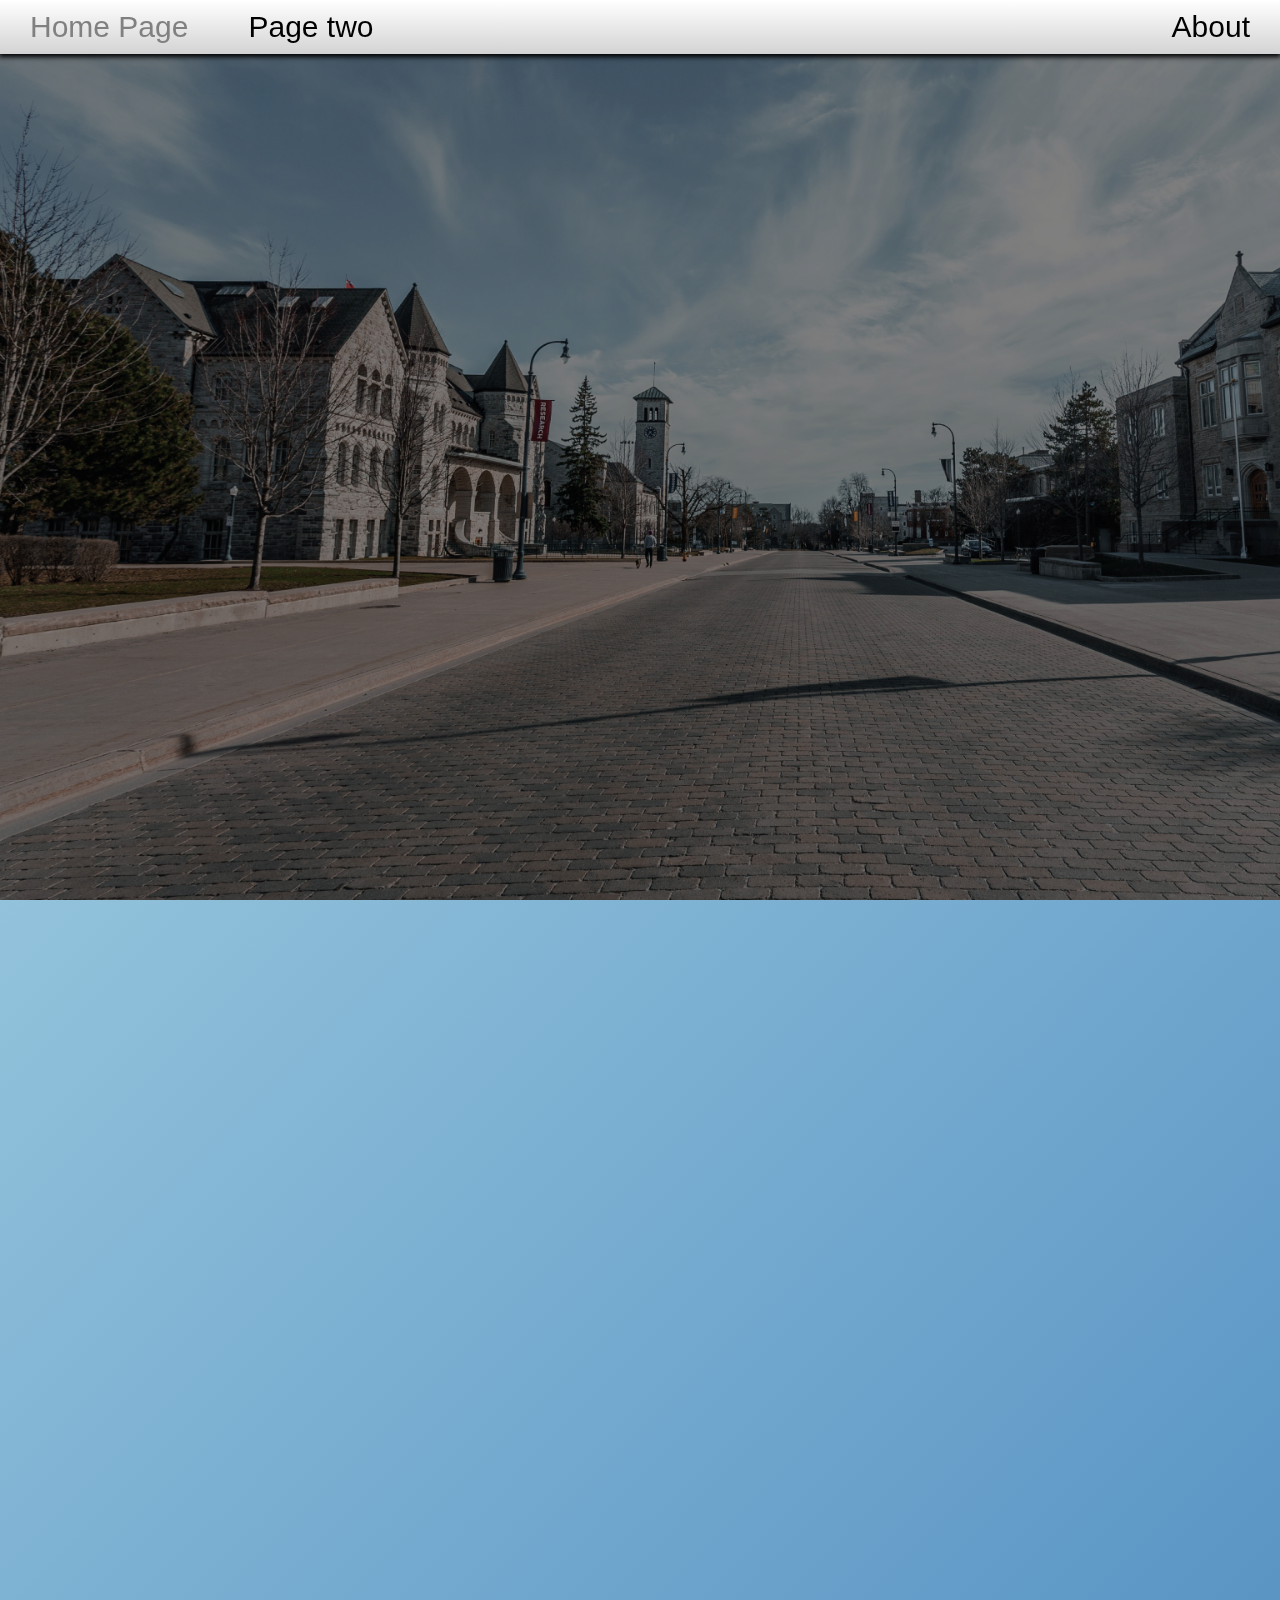
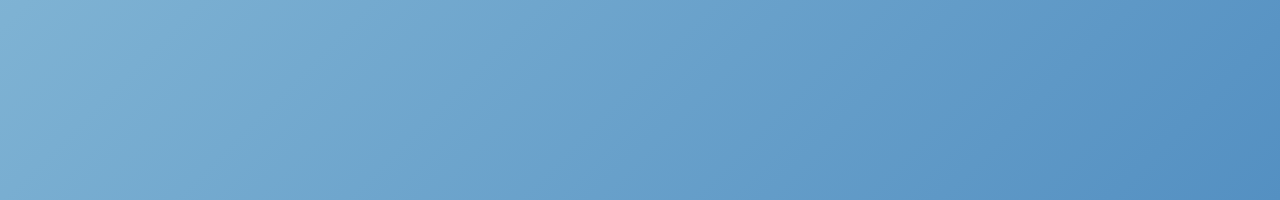
==== Website/main.html @ ac444b39 "changes" ====
<!DOCTYPE html>
<html lang="en">

<head>
    <meta charset="UTF-8">
    <meta http-equiv="X-UA-Compatible" content="IE=edge">
    <meta name="viewport" content="width=device-width, initial-scale=1.0">
    <title>Website Name</title>
    <link rel="stylesheet" href="mainpage.css">
</head>

<body>
    <div class="top">
        <ul class="Navbar">
            <li class="headItem"><a class="nav" href="main.html">Home Page</a></li>
            <li class="headItem"><a class="nav" href="second.html">Page two</a></li>
            <li class="headItem" id="about"><a class="nav" href="about.html">About</a></li>
        </ul>
    </div>
    <div class="greet">
        <div class="overlay"></div>
    </div>
    <div class="other">

    </div>
</body>

</html>
---- Website/mainpage.css ----
html {
  min-height: 100%;
}

* {
  margin: 0px;
  padding: 0px;
}

body {
  display: flex;
  flex-direction: column;
  background-image: linear-gradient(135deg, lightblue, rgb(84, 144, 194));
}

.top {
  z-index: 1000;
  position: fixed;
}

.Navbar {
  top: 0;
  list-style-type: none;
  margin: 0px;
  padding: 0px;
  width: 100vw;
  overflow: hidden;
  background: linear-gradient(white, lightgrey);
  box-shadow: 0px 2px 5px 1px;
  text-align: center;
}

.headItem {
  float: left;
}

.nav {
  overflow: hidden;
  display: block;
  text-align: center;
  padding: 10px 30px;
  text-decoration: none;
  font-family: "Trebuchet MS", "Lucida Sans Unicode", "Lucida Grande",
    "Lucida Sans", Arial, sans-serif;
  font-size: 30px;
  color: black;
}

#about {
  float: right;
}

.nav:hover {
  color: grey;
}

.greet {
  display: block;
  position: relative;
  width: 100%;
  height: 100vh;
  background: url(QU-Zoom-Background-1920x1080-UniversityAveQs.jpg);
  background-size: cover;
  background-repeat: no-repeat;
}

.greet h1 {
  padding-top: 20%;
  text-align: center;
}

.overlay {
  position: absolute;
  width: 100%;
  height: 100vh;
  background-color: black;
  opacity: 0.5;
}

.other {
  display: block;
  width: 100%;
  height: 100vh;
}
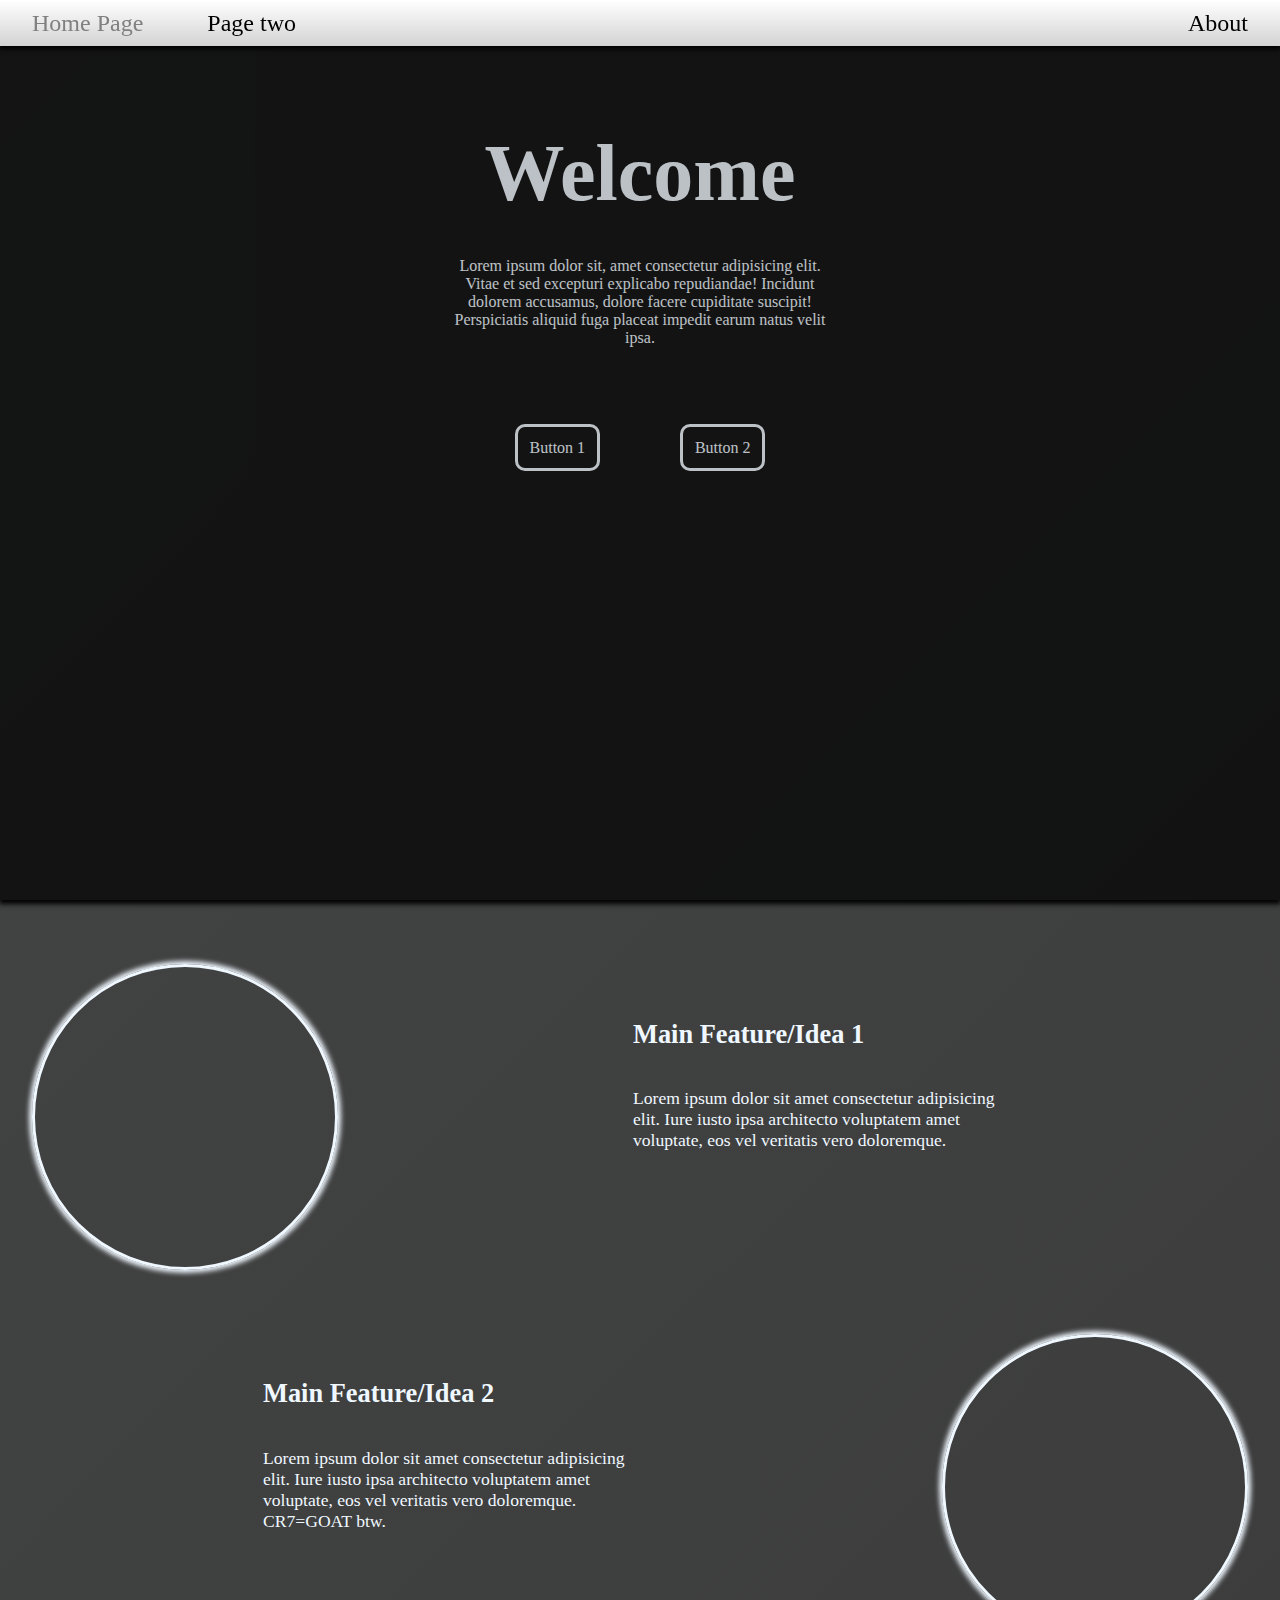
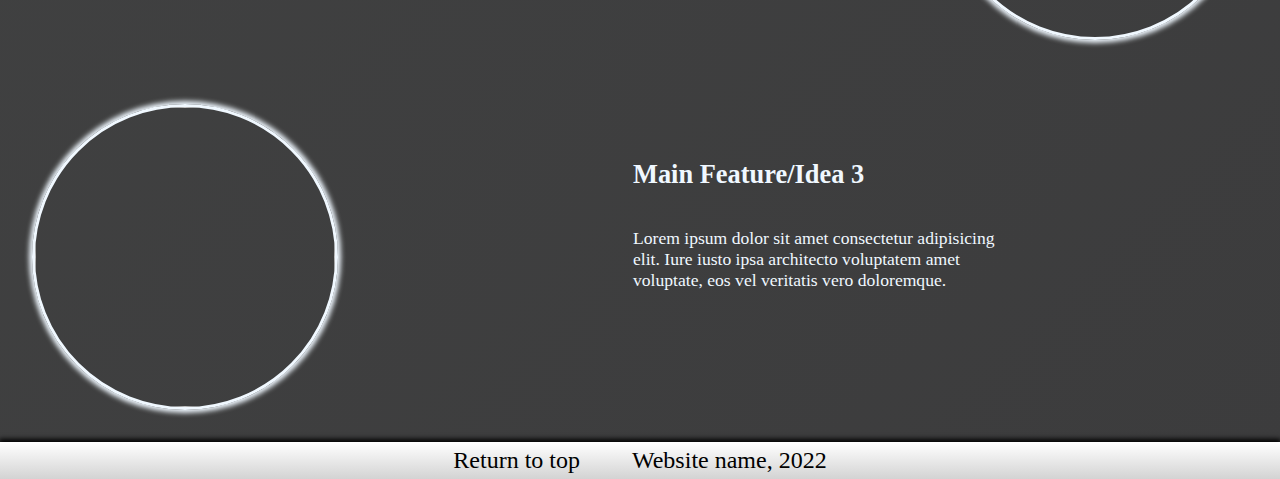
==== commit c44f8e10: "Added Footer, and designed 2nd page" ====
--- a/Website/main.html
+++ b/Website/main.html
@@ -10,6 +10,7 @@
 </head>
 
 <body>
+    <a id="begin"></a>
     <div class="top">
         <ul class="Navbar">
             <li class="headItem"><a class="nav" href="main.html">Home Page</a></li>
@@ -18,10 +19,50 @@
         </ul>
     </div>
     <div class="greet">
-        <div class="overlay"></div>
+        <div class="overlay">
+            <div class="text">
+                <h1>Welcome</h1>
+                <p>Lorem ipsum dolor sit, amet consectetur adipisicing elit. Vitae et sed excepturi explicabo repudiandae! Incidunt
+                    dolorem accusamus, dolore facere cupiditate suscipit! Perspiciatis aliquid fuga placeat impedit earum natus
+                    velit
+                    ipsa.
+                </p>
+                <a href="#">Button 1</a>
+                <a href="#">Button 2</a>
+            </div>
+        </div>
     </div>
     <div class="other">
-
+        <div class="row1">
+            <img src="Images/background maybe.jpg" alt="Seb">
+            <div class="sub">
+                <h2>Main Feature/Idea 1</h2>
+                <p>Lorem ipsum dolor sit amet consectetur adipisicing elit. Iure iusto ipsa architecto voluptatem amet
+                    voluptate, eos vel veritatis vero doloremque.</p>
+            </div>
+        </div>
+        <div class="row2">
+            <div class="sub">
+                <h2>Main Feature/Idea 2</h2>
+                <p>Lorem ipsum dolor sit amet consectetur adipisicing elit. Iure iusto ipsa architecto voluptatem amet
+                    voluptate, eos vel veritatis vero doloremque. CR7=GOAT btw.</p>
+            </div>
+            <img src="Images/background.jpg" alt="Ronny">
+        </div>
+        <div class="row3">
+            <img src="Images/20200801_102235.jpg" alt="">
+            <div class="sub">
+                <h2>Main Feature/Idea 3</h2>
+                <p>Lorem ipsum dolor sit amet consectetur adipisicing elit. Iure iusto ipsa architecto voluptatem amet
+                    voluptate, eos vel veritatis vero doloremque.</p>
+            </div>
+        </div>
+    </div>
+    <div class="bottom">
+        <ul class="footer">
+            <li class="foot"><a class="Fitem" id="return" href="#begin">Return to top</a></li>
+            <li class="foot"><a class="Fitem" >Website name, 2022</a></li>
+        </ul>
     </div>
 </body>
 
--- a/Website/mainpage.css
+++ b/Website/mainpage.css
@@ -5,12 +5,14 @@
 * {
   margin: 0px;
   padding: 0px;
+  font-family: Cambria, Cochin, Georgia, Times, "Times New Roman", serif;
+  overscroll-behavior: none;
 }
 
 body {
   display: flex;
   flex-direction: column;
-  background-image: linear-gradient(135deg, lightblue, rgb(84, 144, 194));
+  background-image: linear-gradient(135deg, rgb(67, 68, 68), rgb(60, 60, 61));
 }
 
 .top {
@@ -19,6 +21,7 @@
 }
 
 .Navbar {
+  z-index: 1000;
   top: 0;
   list-style-type: none;
   margin: 0px;
@@ -38,11 +41,9 @@
   overflow: hidden;
   display: block;
   text-align: center;
-  padding: 10px 30px;
+  padding: 0.6rem 2rem;
   text-decoration: none;
-  font-family: "Trebuchet MS", "Lucida Sans Unicode", "Lucida Grande",
-    "Lucida Sans", Arial, sans-serif;
-  font-size: 30px;
+  font-size: 1.5rem;
   color: black;
 }
 
@@ -59,14 +60,10 @@
   position: relative;
   width: 100%;
   height: 100vh;
-  background: url(QU-Zoom-Background-1920x1080-UniversityAveQs.jpg);
+  background: url(Images/QU-Zoom-Background-1920x1080-UniversityAveQs.jpg);
   background-size: cover;
   background-repeat: no-repeat;
-}
-
-.greet h1 {
-  padding-top: 20%;
-  text-align: center;
+  box-shadow: 0px 3px 5px 1px;
 }
 
 .overlay {
@@ -74,11 +71,116 @@
   width: 100%;
   height: 100vh;
   background-color: black;
-  opacity: 0.5;
+  opacity: 0.7;
+}
+
+.text {
+  text-align: center;
+  width: 30%;
+  color: aliceblue;
+  margin: 0 auto;
+  padding-top: 10%;
+}
+
+.text h1 {
+  font-size: 5rem;
+}
+p {
+  padding-top: 10%;
+}
+
+.text a {
+  display: inline-block;
+  text-decoration: none;
+  color: aliceblue;
+  margin: 20% 10%;
+  padding: 3%;
+  border: 3px solid aliceblue;
+  border-radius: 10px;
+}
+
+.text a:hover {
+  background-color: lightgrey;
 }
 
 .other {
+  width: 100%;
+  height: 100%;
+}
+
+.other img {
+  margin-top: 4rem;
+  margin-left: 2rem;
+  margin-right: 2rem;
+  width: 300px;
+  height: 300px;
+  border-radius: 100%;
+  color: aliceblue;
+  border: 3px solid aliceblue;
+  box-shadow: 0px 0px 5px 3px;
+  object-fit: cover;
+}
+
+.row1 {
+  display: flex;
+}
+
+.row2 {
+  display: flex;
+}
+
+.row3 {
+  display: flex;
+  margin-bottom: 2rem;
+}
+
+.row2 img {
+  float: right;
+}
+
+.sub {
+  color: aliceblue;
+  font-size: 110%;
+  width: 30%;
+  margin: auto;
+  display: inline-block;
+  text-align: left;
+}
+
+.bottom {
+  z-index: 1000;
+  display: flex;
+  justify-content: center;
+}
+
+.footer {
+  bottom: 0;
+  width: 100vw;
+  box-shadow: 0px -2px 5px 1px;
+  text-align: center;
+  overflow: hidden;
+  background: linear-gradient(white, lightgrey);
+}
+
+.foot {
+  display: inline-block;
+}
+
+.Fitem {
   display: block;
-  width: 100%;
-  height: 100vh;
+  text-decoration: none;
+  padding: 0.3rem 1.5rem;
+  text-decoration: none;
+  font-size: 1.5rem;
+  color: black;
+  text-align: center;
 }
+
+.Fitem:hover {
+  cursor: default;
+}
+
+#return:hover {
+  cursor: pointer;
+  color: grey;
+}
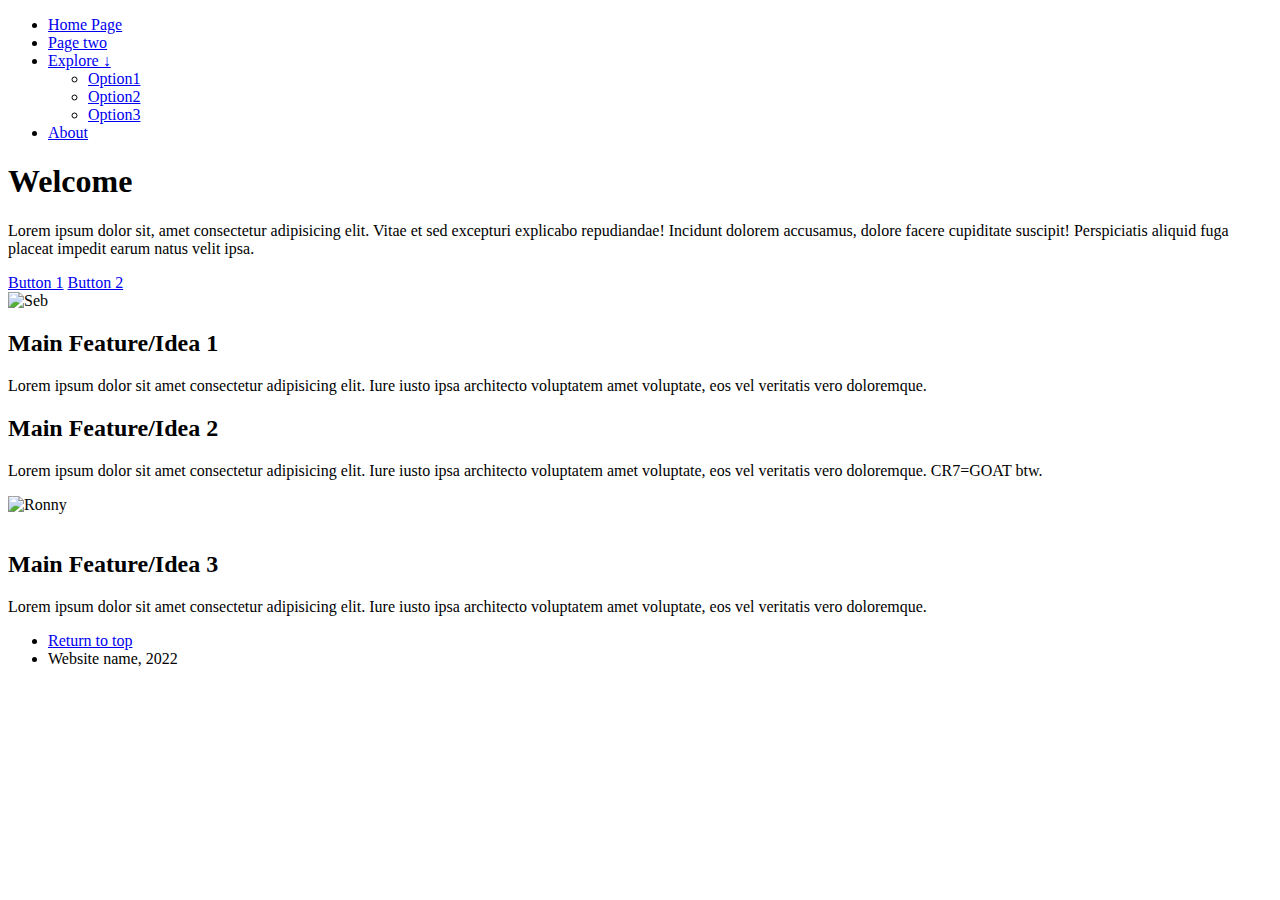
==== commit 0885712b: "lol" ====
--- a/Website/main.html
+++ b/Website/main.html
@@ -6,7 +6,7 @@
     <meta http-equiv="X-UA-Compatible" content="IE=edge">
     <meta name="viewport" content="width=device-width, initial-scale=1.0">
     <title>Website Name</title>
-    <link rel="stylesheet" href="mainpage.css">
+    <link rel="stylesheet" href="cssFiles/mainpage.css">
 </head>
 
 <body>
@@ -15,6 +15,13 @@
         <ul class="Navbar">
             <li class="headItem"><a class="nav" href="main.html">Home Page</a></li>
             <li class="headItem"><a class="nav" href="second.html">Page two</a></li>
+            <li class="headItem"><a class="nav" href="#">Explore ↓</a>
+                <ul class="drop">
+                    <li id="first"><a  href="#">Option1</a></li>
+                    <li><a href="#">Option2</a></li>
+                    <li><a href="#">Option3</a></li>
+                </ul>
+            </li>
             <li class="headItem" id="about"><a class="nav" href="about.html">About</a></li>
         </ul>
     </div>
@@ -34,7 +41,7 @@
     </div>
     <div class="other">
         <div class="row1">
-            <img src="Images/background maybe.jpg" alt="Seb">
+            <img src="cssFiles/Images/background maybe.jpg" alt="Seb">
             <div class="sub">
                 <h2>Main Feature/Idea 1</h2>
                 <p>Lorem ipsum dolor sit amet consectetur adipisicing elit. Iure iusto ipsa architecto voluptatem amet
@@ -47,10 +54,10 @@
                 <p>Lorem ipsum dolor sit amet consectetur adipisicing elit. Iure iusto ipsa architecto voluptatem amet
                     voluptate, eos vel veritatis vero doloremque. CR7=GOAT btw.</p>
             </div>
-            <img src="Images/background.jpg" alt="Ronny">
+            <img src="cssFiles/Images/background.jpg" alt="Ronny">
         </div>
         <div class="row3">
-            <img src="Images/20200801_102235.jpg" alt="">
+            <img src="cssFiles/Images/20200801_102235.jpg" alt="">
             <div class="sub">
                 <h2>Main Feature/Idea 3</h2>
                 <p>Lorem ipsum dolor sit amet consectetur adipisicing elit. Iure iusto ipsa architecto voluptatem amet
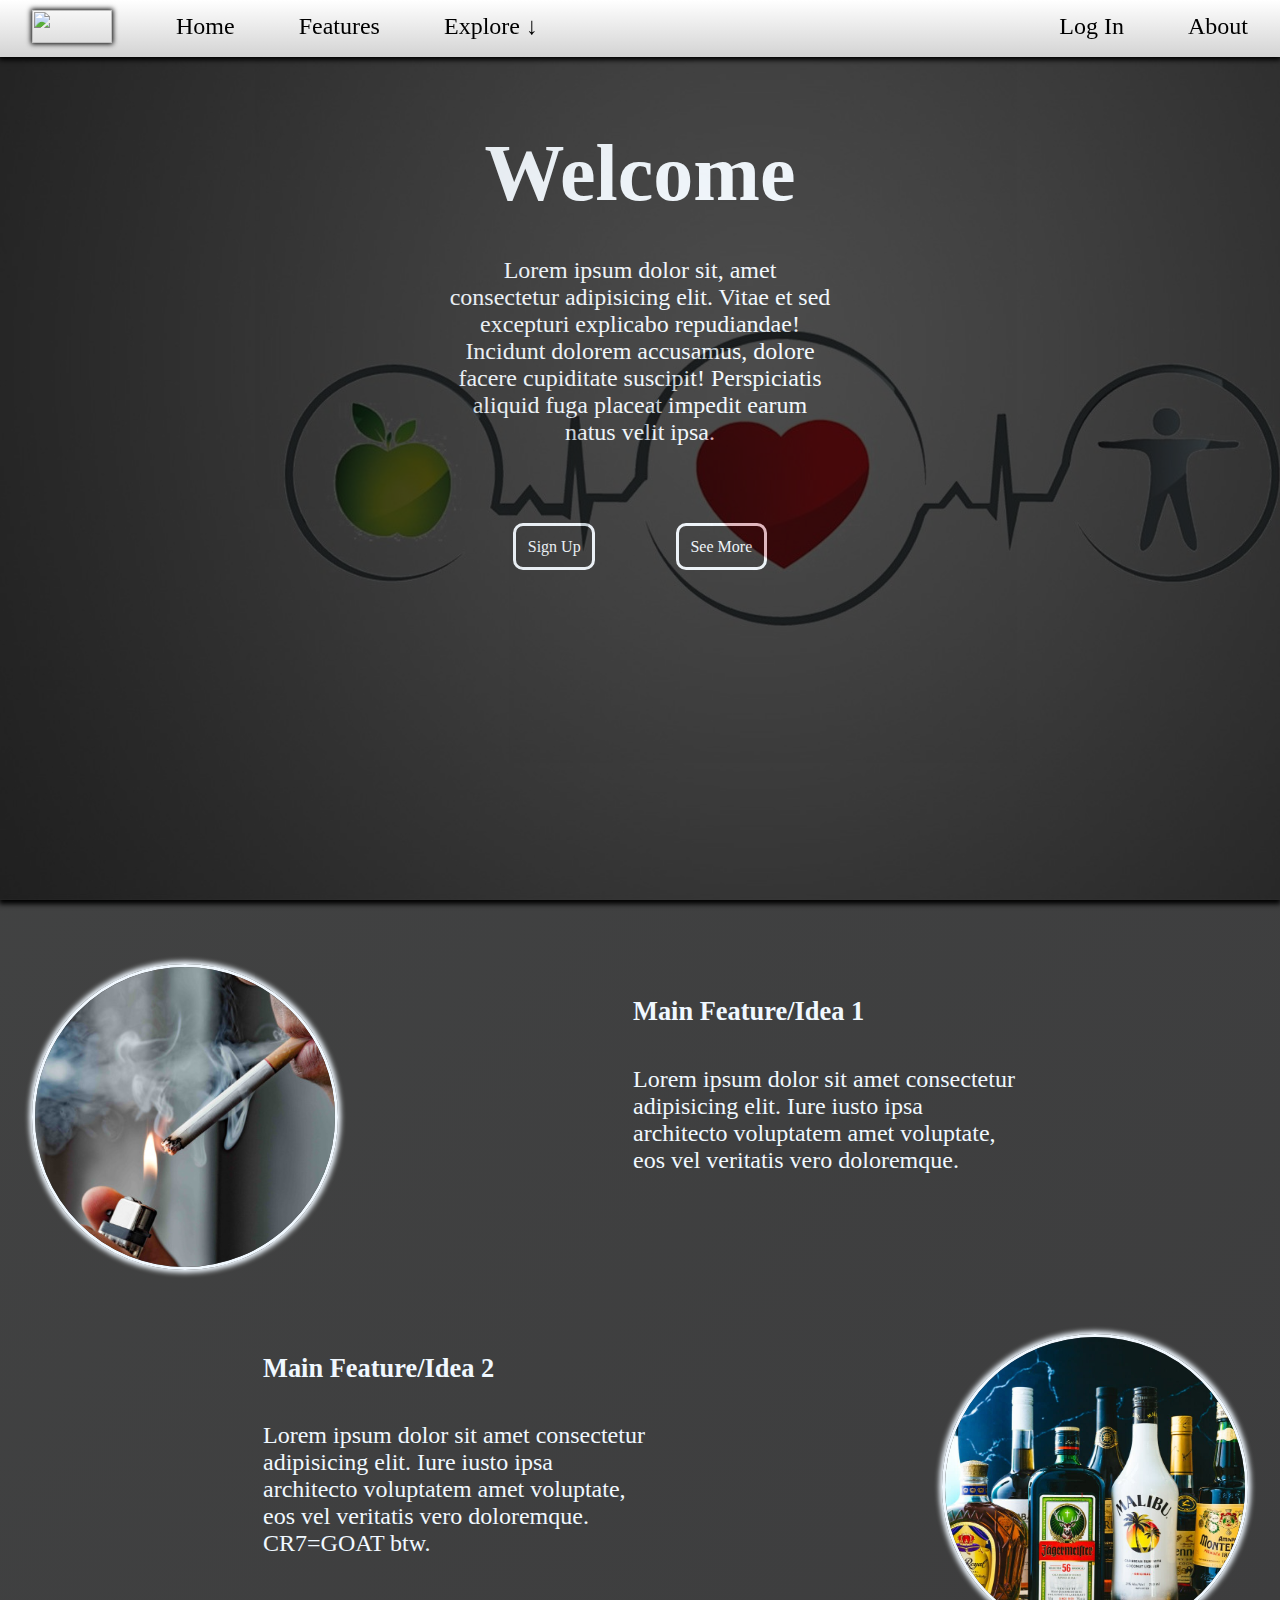
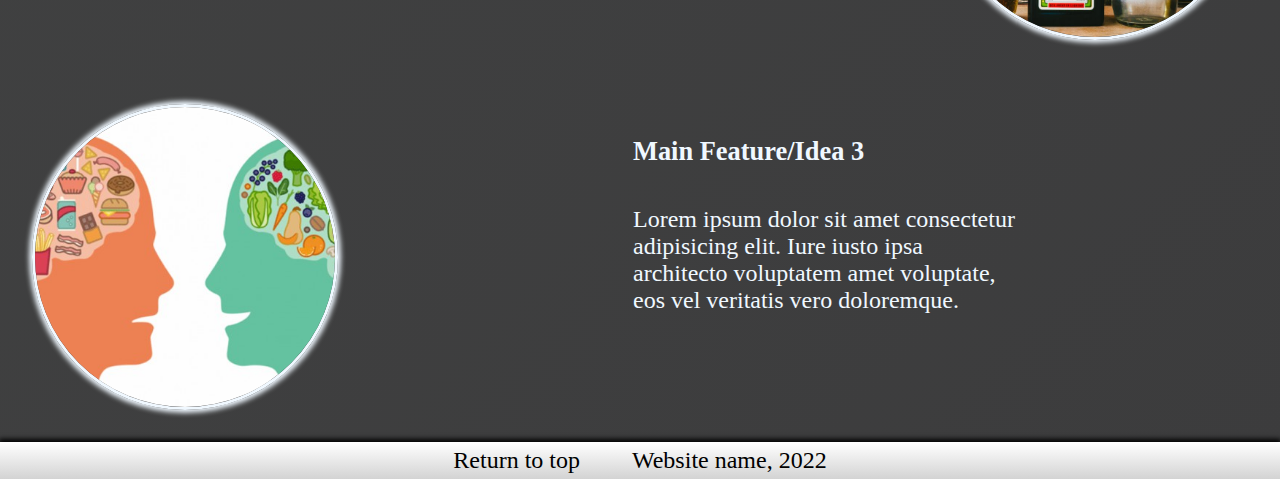
==== commit 3712b613: "random stuff" ====
--- a/Website/main.html
+++ b/Website/main.html
@@ -5,7 +5,7 @@
     <meta charset="UTF-8">
     <meta http-equiv="X-UA-Compatible" content="IE=edge">
     <meta name="viewport" content="width=device-width, initial-scale=1.0">
-    <title>Website Name</title>
+    <title>Website Name - Home</title>
     <link rel="stylesheet" href="cssFiles/mainpage.css">
 </head>
 
@@ -13,16 +13,18 @@
     <a id="begin"></a>
     <div class="top">
         <ul class="Navbar">
-            <li class="headItem"><a class="nav" href="main.html">Home Page</a></li>
-            <li class="headItem"><a class="nav" href="second.html">Page two</a></li>
+            <li class="headItem"><div class="logo"><img src="cssFiles/Images/logo.jpg" alt=""></div></li>
+            <li class="headItem"><a class="nav" href="main.html">Home</a></li>
+            <li class="headItem"><a class="nav" href="second.html">Features</a></li>
             <li class="headItem"><a class="nav" href="#">Explore ↓</a>
                 <ul class="drop">
-                    <li id="first"><a  href="#">Option1</a></li>
-                    <li><a href="#">Option2</a></li>
-                    <li><a href="#">Option3</a></li>
+                    <li id="first"><a  href="#">Schedule</a></li>
+                    <li><a href="#">Create</a></li>
+                    <li><a href="#">Progress</a></li>
                 </ul>
             </li>
             <li class="headItem" id="about"><a class="nav" href="about.html">About</a></li>
+            <li class="headItem" id="about"><a class="nav" href="login.html">Log In</a></li>
         </ul>
     </div>
     <div class="greet">
@@ -34,14 +36,14 @@
                     velit
                     ipsa.
                 </p>
-                <a href="#">Button 1</a>
-                <a href="#">Button 2</a>
+                <a href="#">Sign Up</a>
+                <a href="#">See More</a>
             </div>
         </div>
     </div>
     <div class="other">
         <div class="row1">
-            <img src="cssFiles/Images/background maybe.jpg" alt="Seb">
+            <img src="cssFiles/Images/Small1.jpg" alt="Seb">
             <div class="sub">
                 <h2>Main Feature/Idea 1</h2>
                 <p>Lorem ipsum dolor sit amet consectetur adipisicing elit. Iure iusto ipsa architecto voluptatem amet
@@ -54,10 +56,10 @@
                 <p>Lorem ipsum dolor sit amet consectetur adipisicing elit. Iure iusto ipsa architecto voluptatem amet
                     voluptate, eos vel veritatis vero doloremque. CR7=GOAT btw.</p>
             </div>
-            <img src="cssFiles/Images/background.jpg" alt="Ronny">
+            <img src="cssFiles/Images/drinks.jpg" alt="Ronny">
         </div>
         <div class="row3">
-            <img src="cssFiles/Images/20200801_102235.jpg" alt="">
+            <img src="cssFiles/Images/Small3.jpg" alt="">
             <div class="sub">
                 <h2>Main Feature/Idea 3</h2>
                 <p>Lorem ipsum dolor sit amet consectetur adipisicing elit. Iure iusto ipsa architecto voluptatem amet
--- a/Website/cssFiles/mainpage.css
+++ b/Website/cssFiles/mainpage.css
@@ -0,0 +1,229 @@
+html {
+  min-height: 100%;
+}
+
+* {
+  margin: 0px;
+  padding: 0px;
+  font-family: Cambria, Cochin, Georgia, Times, "Times New Roman", serif;
+  overscroll-behavior: none;
+}
+
+body {
+  display: flex;
+  flex-direction: column;
+  background-image: linear-gradient(135deg, rgb(67, 68, 68), rgb(60, 60, 61));
+}
+
+.top {
+  z-index: 1000;
+  position: fixed;
+  background: linear-gradient(white, lightgrey);
+  box-shadow: 0px 2px 5px 1px;
+}
+
+.Navbar {
+  z-index: 1000;
+  list-style-type: none;
+  width: 100vw;
+  height: 100%;
+  text-align: center;
+}
+
+.headItem {
+  float: left;
+  position: relative;
+}
+
+.nav {
+  display: block;
+  text-align: center;
+  padding: 0.8rem 2rem;
+  height: 100%;
+  align-items: center;
+  text-decoration: none;
+  font-size: 1.5rem;
+  color: black;
+}
+
+.logo {
+  padding: 0.6rem 2rem;
+}
+
+.logo img {
+  width: 5rem;
+  height: 2.1rem;
+  object-fit: contain;
+  box-shadow: 0px 0px 5px 1px;
+}
+
+.drop {
+  list-style: none;
+  width: 100%;
+  display: none;
+  position: absolute;
+  background-color: lightgrey;
+  font-size: 1.5rem;
+  box-shadow: 0px 6px 5px, 0px 6px 5px, 0px 6px 5px;
+  border-radius: 0px 0px 4px 4px;
+}
+
+.headItem:hover ul {
+  display: block;
+}
+
+.drop li {
+  padding-bottom: 1rem;
+}
+
+#first {
+  padding-top: 1rem;
+}
+
+.drop li a {
+  text-decoration: none;
+  color: black;
+}
+
+.drop li a:hover {
+  color: grey;
+}
+
+#about {
+  float: right;
+}
+
+.nav:hover {
+  color: grey;
+}
+
+.greet {
+  display: block;
+  position: relative;
+  width: 100%;
+  height: 100vh;
+  background: url("Images/main.jpg");
+  background-size: cover;
+  background-repeat: no-repeat;
+  box-shadow: 0px 3px 5px 1px;
+}
+
+.overlay {
+  position: absolute;
+  width: 100%;
+  height: 100vh;
+  background-color: black;
+  opacity: 0.7;
+}
+
+.text {
+  text-align: center;
+  width: 30%;
+  color: aliceblue;
+  margin: 0 auto;
+  padding-top: 10%;
+}
+
+.text h1 {
+  font-size: 5rem;
+}
+p {
+  padding-top: 10%;
+  font-size: 1.5rem;
+}
+
+.text a {
+  display: inline-block;
+  text-decoration: none;
+  color: aliceblue;
+  margin: 20% 10%;
+  padding: 3%;
+  border: 3px solid aliceblue;
+  border-radius: 10px;
+}
+
+.text a:hover {
+  background-color: lightgrey;
+}
+
+.other {
+  width: 100%;
+  height: 100%;
+}
+
+.other img {
+  margin-top: 4rem;
+  margin-left: 2rem;
+  margin-right: 2rem;
+  width: 300px;
+  height: 300px;
+  border-radius: 100%;
+  color: aliceblue;
+  border: 3px solid aliceblue;
+  box-shadow: 0px 0px 5px 3px;
+  object-fit: cover;
+}
+
+.row1 {
+  display: flex;
+}
+
+.row2 {
+  display: flex;
+}
+
+.row3 {
+  display: flex;
+  margin-bottom: 2rem;
+}
+
+.row2 img {
+  float: right;
+}
+
+.sub {
+  color: aliceblue;
+  font-size: 110%;
+  width: 30%;
+  margin: auto;
+  display: inline-block;
+  text-align: left;
+}
+
+.bottom {
+  z-index: 1000;
+  display: flex;
+  justify-content: center;
+}
+
+.footer {
+  bottom: 0;
+  width: 100vw;
+  box-shadow: 0px -2px 5px 1px;
+  text-align: center;
+  overflow: hidden;
+  background: linear-gradient(white, lightgrey);
+}
+
+.foot {
+  display: inline-block;
+}
+
+.Fitem {
+  display: block;
+  text-decoration: none;
+  padding: 0.3rem 1.5rem;
+  text-decoration: none;
+  font-size: 1.5rem;
+  color: black;
+  text-align: center;
+}
+
+.Fitem:hover {
+  cursor: default;
+}
+
+#return:hover {
+  cursor: pointer;
+  color: grey;
+}
